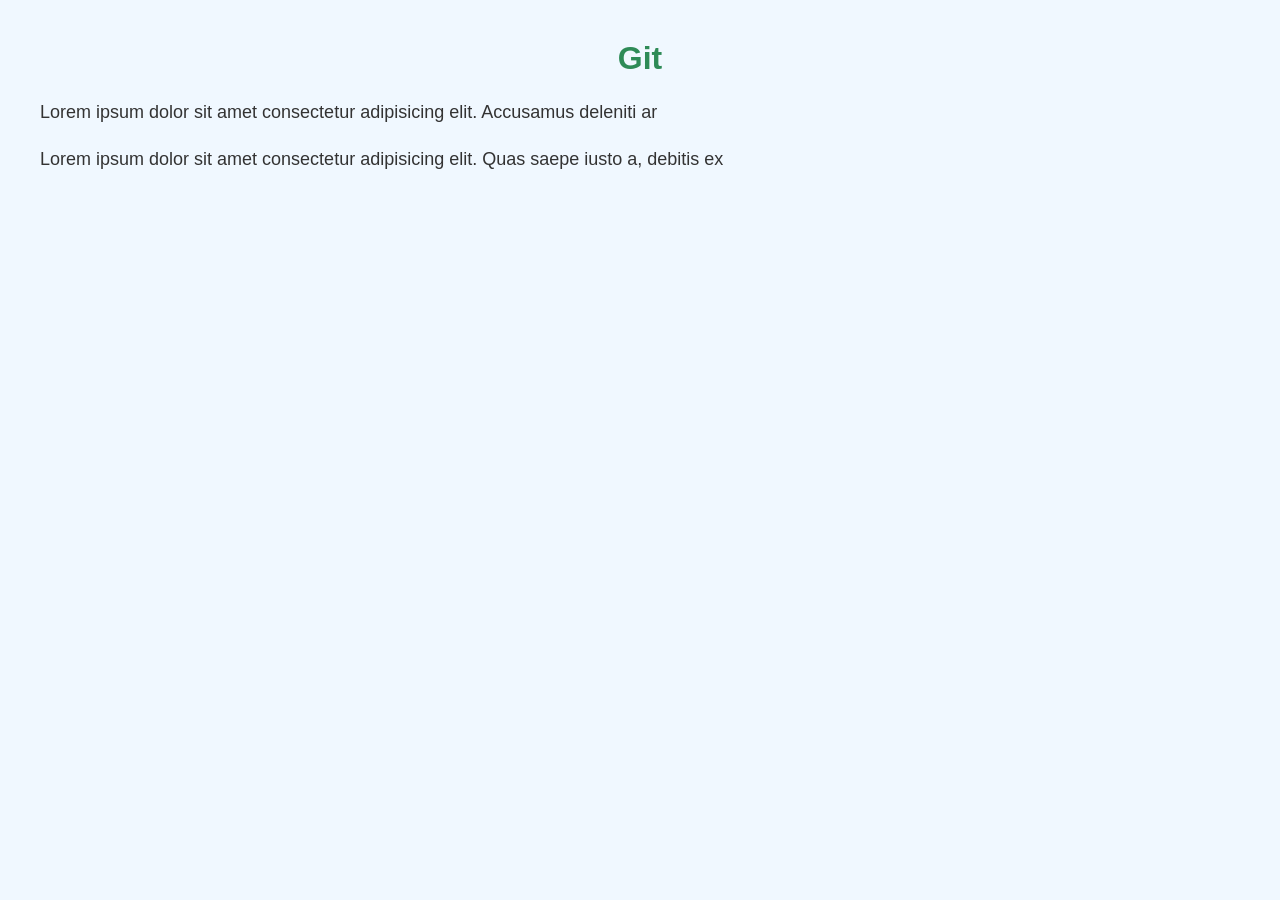
==== index.html @ ed6d3a07 "Украсили страницу" ====
<!DOCTYPE html>
<html lang="en">

<head>
    <meta charset="UTF-8">
    <meta name="viewport" content="width=device-width, initial-scale=1.0">
    <title>Document</title>
    <!-- Подключаем созданный файл стилей -->
    <link rel="stylesheet" href="css/1.css">
</head>

<body>
    <!-- Заголовок страницы -->
    <h1>Git</h1>

    <!-- Текст с "лоремками" из примера -->
    <p>Lorem ipsum dolor sit amet consectetur adipisicing elit. Accusamus deleniti ar</p>
    <p>Lorem ipsum dolor sit amet consectetur adipisicing elit. Quas saepe iusto a, debitis ex</p>
</body>

</html>
---- css/1.css ----
body {
    background-color: #f0f8ff;
    /* Светло-голубой фон */
    color: #333333;
    /* Темно-серый текст */
    font-family: Arial, sans-serif;
    margin: 40px;
}

h1 {
    color: #2e8b57;
    /* Зеленый цвет для заголовка */
    text-align: center;
}

p {
    font-size: 18px;
    line-height: 1.6;
    text-align: justify;
}
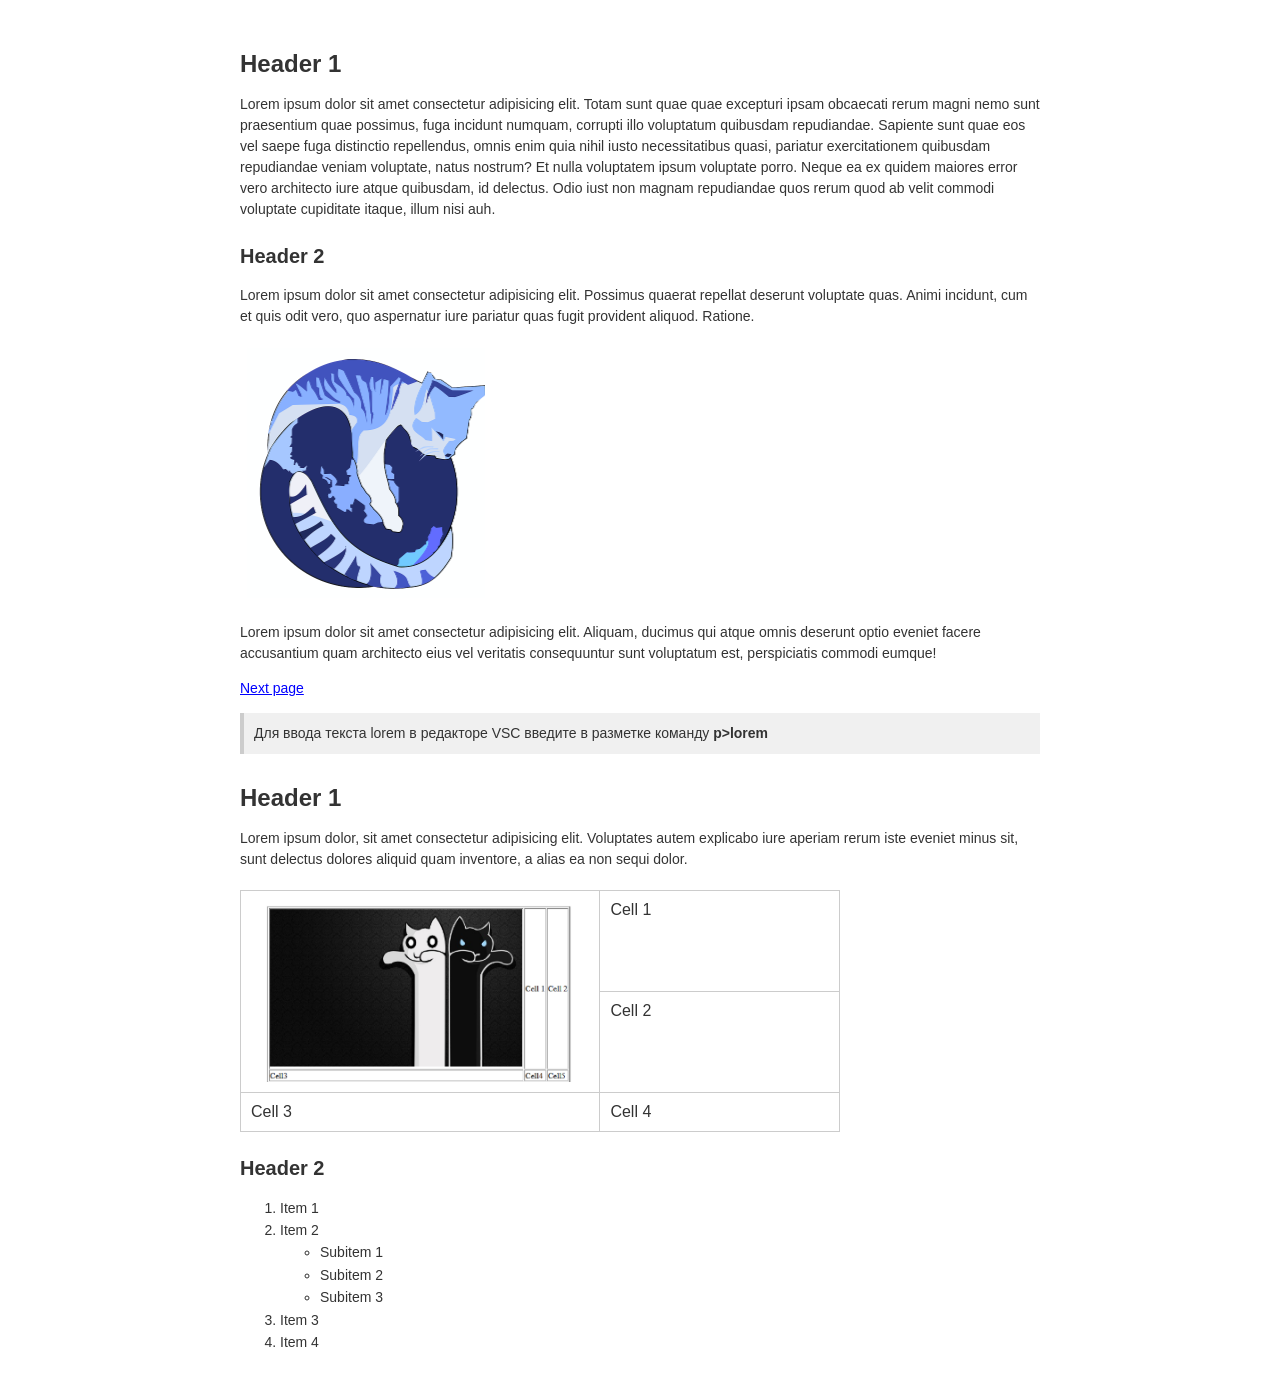
==== commit b8f3bf3c: "Выполнено задание 1. HTML" ====
--- a/index.html
+++ b/index.html
@@ -1,21 +1,156 @@
 <!DOCTYPE html>
-<html lang="en">
+<html lang="ru">
 
 <head>
     <meta charset="UTF-8">
     <meta name="viewport" content="width=device-width, initial-scale=1.0">
-    <title>Document</title>
-    <!-- Подключаем созданный файл стилей -->
-    <link rel="stylesheet" href="css/1.css">
+    <title>Задание 1. HTML</title>
+    <style>
+        /* Простые стили, чтобы страница была похожа на макет */
+        body {
+            font-family: Arial, sans-serif;
+            max-width: 800px;
+            margin: 0 auto;
+            padding: 20px;
+            color: #333;
+        }
+
+        h1 {
+            font-size: 24px;
+            margin-top: 30px;
+        }
+
+        h2 {
+            font-size: 20px;
+            margin-top: 25px;
+        }
+
+        p {
+            font-size: 14px;
+            line-height: 1.5;
+        }
+
+        .main-image {
+            display: block;
+            max-width: 300px;
+            margin: 20px 0;
+        }
+
+        .link {
+            color: blue;
+            text-decoration: underline;
+        }
+
+        /* Стили для таблицы (макета с котами) */
+        table {
+            border-collapse: collapse;
+            width: 100%;
+            max-width: 600px;
+            margin: 20px 0;
+        }
+
+        td {
+            border: 1px solid #ccc;
+            padding: 10px;
+            vertical-align: top;
+        }
+
+        .table-img {
+            width: 100%;
+            height: auto;
+            display: block;
+        }
+
+        /* Стили для списка */
+        ol,
+        ul {
+            font-size: 14px;
+            line-height: 1.6;
+        }
+
+        ul {
+            list-style-type: circle;
+        }
+    </style>
 </head>
 
 <body>
-    <!-- Заголовок страницы -->
-    <h1>Git</h1>
 
-    <!-- Текст с "лоремками" из примера -->
-    <p>Lorem ipsum dolor sit amet consectetur adipisicing elit. Accusamus deleniti ar</p>
-    <p>Lorem ipsum dolor sit amet consectetur adipisicing elit. Quas saepe iusto a, debitis ex</p>
+    <!-- Header 1 -->
+    <h1>Header 1</h1>
+    <p>Lorem ipsum dolor sit amet consectetur adipisicing elit. Totam sunt quae quae excepturi ipsam obcaecati rerum
+        magni nemo sunt praesentium quae possimus, fuga incidunt numquam, corrupti illo voluptatum quibusdam
+        repudiandae. Sapiente sunt quae eos vel saepe fuga distinctio repellendus, omnis enim quia nihil iusto
+        necessitatibus quasi, pariatur exercitationem quibusdam repudiandae veniam voluptate, natus nostrum? Et nulla
+        voluptatem ipsum voluptate porro. Neque ea ex quidem maiores error vero architecto iure atque quibusdam, id
+        delectus. Odio iust non magnam repudiandae quos rerum quod ab velit commodi voluptate cupiditate itaque, illum
+        nisi auh.</p>
+
+    <!-- Header 2 -->
+    <h2>Header 2</h2>
+    <p>Lorem ipsum dolor sit amet consectetur adipisicing elit. Possimus quaerat repellat deserunt voluptate quas. Animi
+        incidunt, cum et quis odit vero, quo aspernatur iure pariatur quas fugit provident aliquod. Ratione.</p>
+
+    <!-- Картинка с котом -->
+    <!-- ЗАМЕНИТЕ 'img/cat1.png' на имя вашего файла -->
+    <img src="img/cat1.png" alt="Кот" class="main-image">
+
+    <p>Lorem ipsum dolor sit amet consectetur adipisicing elit. Aliquam, ducimus qui atque omnis deserunt optio eveniet
+        facere accusantium quam architecto eius vel veritatis consequuntur sunt voluptatum est, perspiciatis commodi
+        eumque!</p>
+
+    <!-- Ссылка на вторую страницу -->
+    <p><a href="page2.html" class="link">Next page</a></p>
+
+    <!-- Инструкция для VS Code -->
+    <p style="background: #f0f0f0; padding: 10px; border-left: 4px solid #ccc;">
+        Для ввода текста lorem в редакторе VSC введите в разметке команду <strong>p>lorem</strong>
+    </p>
+
+    <!-- Header 1 (второй) -->
+    <h1>Header 1</h1>
+    <p>Lorem ipsum dolor, sit amet consectetur adipisicing elit. Voluptates autem explicabo iure aperiam rerum iste
+        eveniet minus sit, sunt delectus dolores aliquid quam inventore, a alias ea non sequi dolor.</p>
+
+    <!-- Макет с котами (таблица) -->
+    <table>
+        <tr>
+            <!-- Левая большая ячейка с картинкой -->
+            <td rowspan="2" style="width: 60%;">
+                <!-- ЗАМЕНИТЕ 'img/cat2.png' на имя вашего файла -->
+                <img src="img/cat2.png" alt="Два кота" class="table-img">
+            </td>
+            <!-- Правая верхняя ячейка -->
+            <td>Cell 1</td>
+        </tr>
+        <tr>
+            <!-- Правая нижняя ячейка (под Cell 1) -->
+            <td>Cell 2</td>
+        </tr>
+        <tr>
+            <!-- Нижние ячейки -->
+            <td>Cell 3</td>
+            <td>Cell 4</td>
+        </tr>
+    </table>
+
+    <!-- Header 2 (второй) -->
+    <h2>Header 2</h2>
+
+    <!-- Нумерованный список с вложенностью -->
+    <ol>
+        <li>Item 1</li>
+        <li>Item 2
+            <ul>
+                <li>Subitem 1</li>
+                <li>Subitem 2</li>
+                <li>Subitem 3</li>
+            </ul>
+        </li>
+        <li>Item 3</li>
+        <li>Item 4</li>
+    </ol>
+
 </body>
 
 </html>
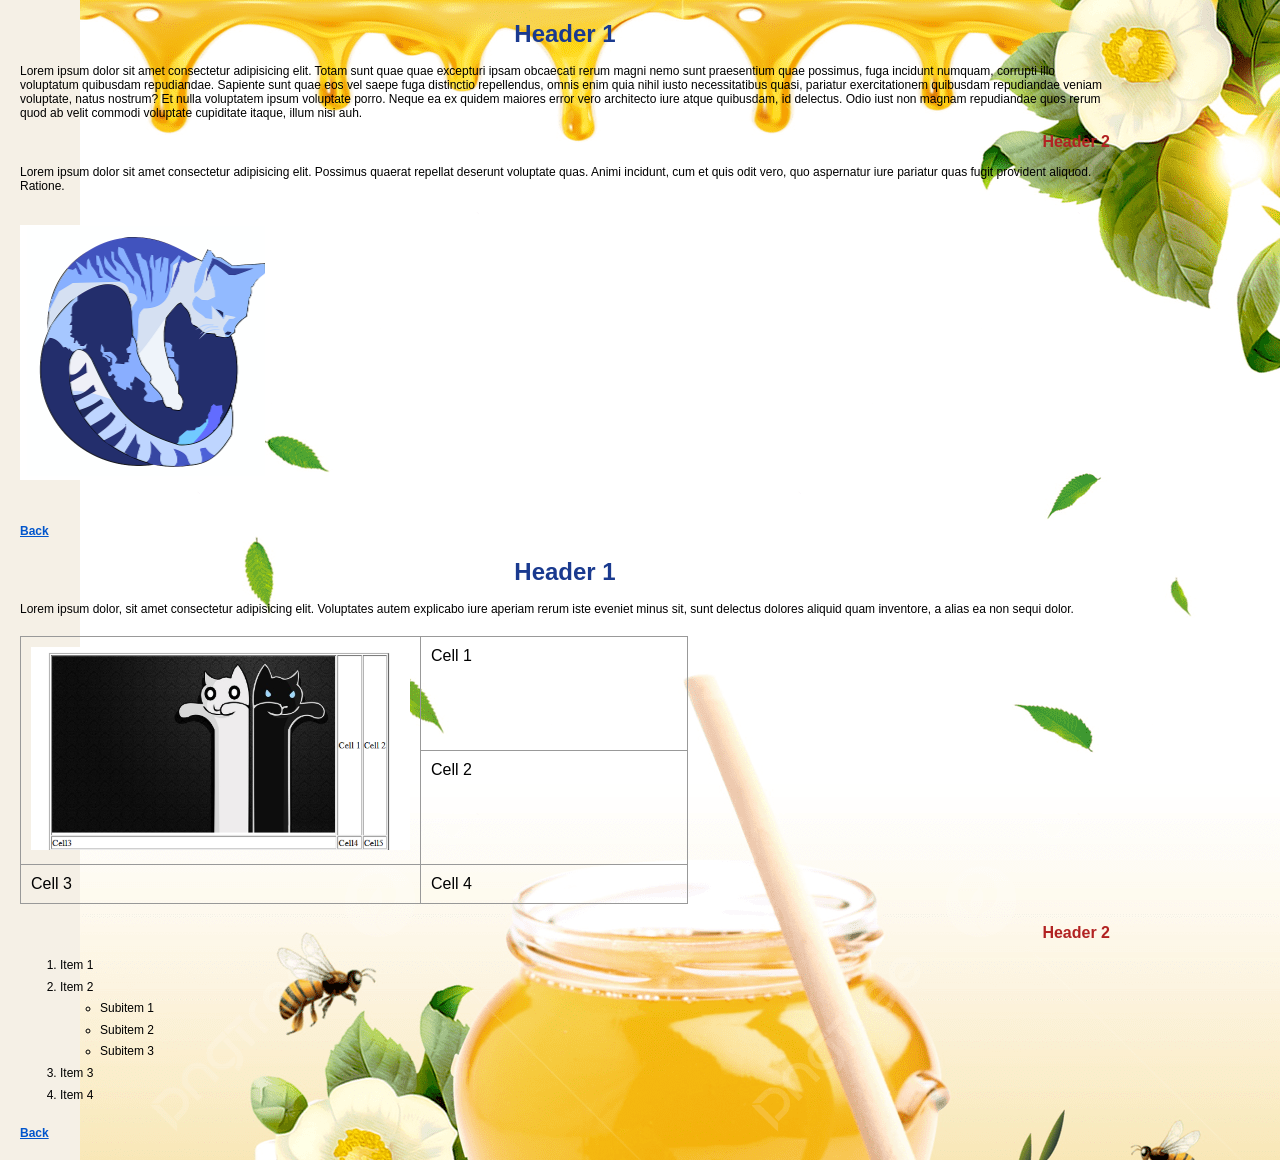
==== commit e7034279: "Задание 2. CSS" ====
--- a/index.html
+++ b/index.html
@@ -4,141 +4,74 @@
 <head>
     <meta charset="UTF-8">
     <meta name="viewport" content="width=device-width, initial-scale=1.0">
-    <title>Задание 1. HTML</title>
-    <style>
-        /* Простые стили, чтобы страница была похожа на макет */
-        body {
-            font-family: Arial, sans-serif;
-            max-width: 800px;
-            margin: 0 auto;
-            padding: 20px;
-            color: #333;
-        }
-
-        h1 {
-            font-size: 24px;
-            margin-top: 30px;
-        }
-
-        h2 {
-            font-size: 20px;
-            margin-top: 25px;
-        }
-
-        p {
-            font-size: 14px;
-            line-height: 1.5;
-        }
-
-        .main-image {
-            display: block;
-            max-width: 300px;
-            margin: 20px 0;
-        }
-
-        .link {
-            color: blue;
-            text-decoration: underline;
-        }
-
-        /* Стили для таблицы (макета с котами) */
-        table {
-            border-collapse: collapse;
-            width: 100%;
-            max-width: 600px;
-            margin: 20px 0;
-        }
-
-        td {
-            border: 1px solid #ccc;
-            padding: 10px;
-            vertical-align: top;
-        }
-
-        .table-img {
-            width: 100%;
-            height: auto;
-            display: block;
-        }
-
-        /* Стили для списка */
-        ol,
-        ul {
-            font-size: 14px;
-            line-height: 1.6;
-        }
-
-        ul {
-            list-style-type: circle;
-        }
-    </style>
+    <title>Задание 2. CSS</title>
+    <link rel="stylesheet" href="css/style.css">
 </head>
 
 <body>
 
-    <!-- Header 1 -->
-    <h1>Header 1</h1>
-    <p>Lorem ipsum dolor sit amet consectetur adipisicing elit. Totam sunt quae quae excepturi ipsam obcaecati rerum
+    <!-- Header 1 — центрированный, большой, жирный, синий -->
+    <h1 class="font-large bold text-center color-blue">Header 1</h1>
+
+    <!-- Текст — маленький, выровнен по ширине -->
+    <p class="font-small text-left">
+        Lorem ipsum dolor sit amet consectetur adipisicing elit. Totam sunt quae quae excepturi ipsam obcaecati rerum
         magni nemo sunt praesentium quae possimus, fuga incidunt numquam, corrupti illo voluptatum quibusdam
         repudiandae. Sapiente sunt quae eos vel saepe fuga distinctio repellendus, omnis enim quia nihil iusto
         necessitatibus quasi, pariatur exercitationem quibusdam repudiandae veniam voluptate, natus nostrum? Et nulla
         voluptatem ipsum voluptate porro. Neque ea ex quidem maiores error vero architecto iure atque quibusdam, id
         delectus. Odio iust non magnam repudiandae quos rerum quod ab velit commodi voluptate cupiditate itaque, illum
-        nisi auh.</p>
-
-    <!-- Header 2 -->
-    <h2>Header 2</h2>
-    <p>Lorem ipsum dolor sit amet consectetur adipisicing elit. Possimus quaerat repellat deserunt voluptate quas. Animi
-        incidunt, cum et quis odit vero, quo aspernatur iure pariatur quas fugit provident aliquod. Ratione.</p>
-
-    <!-- Картинка с котом -->
-    <!-- ЗАМЕНИТЕ 'img/cat1.png' на имя вашего файла -->
-    <img src="img/cat1.png" alt="Кот" class="main-image">
-
-    <p>Lorem ipsum dolor sit amet consectetur adipisicing elit. Aliquam, ducimus qui atque omnis deserunt optio eveniet
-        facere accusantium quam architecto eius vel veritatis consequuntur sunt voluptatum est, perspiciatis commodi
-        eumque!</p>
-
-    <!-- Ссылка на вторую страницу -->
-    <p><a href="page2.html" class="link">Next page</a></p>
-
-    <!-- Инструкция для VS Code -->
-    <p style="background: #f0f0f0; padding: 10px; border-left: 4px solid #ccc;">
-        Для ввода текста lorem в редакторе VSC введите в разметке команду <strong>p>lorem</strong>
+        nisi auh.
     </p>
 
-    <!-- Header 1 (второй) -->
-    <h1>Header 1</h1>
-    <p>Lorem ipsum dolor, sit amet consectetur adipisicing elit. Voluptates autem explicabo iure aperiam rerum iste
-        eveniet minus sit, sunt delectus dolores aliquid quam inventore, a alias ea non sequi dolor.</p>
+    <!-- Header 2 — справа, средний, жирный, красный -->
+    <h2 class="font-medium bold text-right color-red">Header 2</h2>
 
-    <!-- Макет с котами (таблица) -->
-    <table>
+    <!-- Текст — маленький, влево -->
+    <p class="font-small text-left">
+        Lorem ipsum dolor sit amet consectetur adipisicing elit. Possimus quaerat repellat deserunt voluptate quas.
+        Animi incidunt, cum et quis odit vero, quo aspernatur iure pariatur quas fugit provident aliquod. Ratione.
+    </p>
+
+    <!-- Картинка с котом — выравнивание влево -->
+    <img src="img/cat1.png" alt="Кот" class="text-left margin-top margin-bottom" style="max-width: 300px;">
+
+    <!-- Ссылка "Back" -->
+    <p class="font-small text-left margin-top">
+        <a href="page2.html" class="link-style">Back</a>
+    </p>
+
+    <!-- Header 1 (второй) — центрированный, большой, синий -->
+    <h1 class="font-large bold text-center color-blue margin-top">Header 1</h1>
+
+    <!-- Текст — маленький -->
+    <p class="font-small text-left">
+        Lorem ipsum dolor, sit amet consectetur adipisicing elit. Voluptates autem explicabo iure aperiam rerum iste
+        eveniet minus sit, sunt delectus dolores aliquid quam inventore, a alias ea non sequi dolor.
+    </p>
+
+    <!-- Таблица с котами -->
+    <table class="margin-top margin-bottom">
         <tr>
-            <!-- Левая большая ячейка с картинкой -->
             <td rowspan="2" style="width: 60%;">
-                <!-- ЗАМЕНИТЕ 'img/cat2.png' на имя вашего файла -->
-                <img src="img/cat2.png" alt="Два кота" class="table-img">
+                <img src="img/cat2.png" alt="Два кота" style="width: 100%;">
             </td>
-            <!-- Правая верхняя ячейка -->
             <td>Cell 1</td>
         </tr>
         <tr>
-            <!-- Правая нижняя ячейка (под Cell 1) -->
             <td>Cell 2</td>
         </tr>
         <tr>
-            <!-- Нижние ячейки -->
             <td>Cell 3</td>
             <td>Cell 4</td>
         </tr>
     </table>
 
-    <!-- Header 2 (второй) -->
-    <h2>Header 2</h2>
+    <!-- Header 2 (второй) — справа, средний, красный -->
+    <h2 class="font-medium bold text-right color-red">Header 2</h2>
 
-    <!-- Нумерованный список с вложенностью -->
-    <ol>
+    <!-- Список -->
+    <ol class="font-small">
         <li>Item 1</li>
         <li>Item 2
             <ul>
@@ -151,6 +84,11 @@
         <li>Item 4</li>
     </ol>
 
+    <!-- Ссылка "Back" внизу -->
+    <p class="font-small text-left margin-top">
+        <a href="page2.html" class="link-style">Back</a>
+    </p>
+
 </body>
 
 </html>
--- a/css/style.css
+++ b/css/style.css
@@ -0,0 +1,90 @@
+/* ===== КЛАССЫ ДЛЯ ШРИФТА И РАЗМЕРА ===== */
+.font-small {
+    font-size: 12px;
+}
+
+.font-medium {
+    font-size: 16px;
+}
+
+.font-large {
+    font-size: 24px;
+}
+
+/* ===== КЛАССЫ ДЛЯ ЖИРНОСТИ ===== */
+.bold {
+    font-weight: bold;
+}
+
+/* ===== КЛАССЫ ДЛЯ ВЫРАВНИВАНИЯ ===== */
+.text-center {
+    text-align: center;
+}
+
+.text-right {
+    text-align: right;
+}
+
+.text-left {
+    text-align: left;
+}
+
+/* ===== КЛАССЫ ДЛЯ ЦВЕТА ===== */
+.color-blue {
+    color: #1a3a8f;
+}
+
+.color-red {
+    color: #b22222;
+}
+
+/* ===== КЛАССЫ ДЛЯ ОТСТУПОВ ===== */
+.margin-top {
+    margin-top: 20px;
+}
+
+.margin-bottom {
+    margin-bottom: 20px;
+}
+
+/* ===== КЛАССЫ ДЛЯ ССЫЛОК ===== */
+.link-style {
+    color: #0055cc;
+    text-decoration: underline;
+    font-weight: bold;
+}
+
+/* ===== ОБЩИЕ СТИЛИ ДЛЯ СТРАНИЦЫ ===== */
+body {
+    font-family: Arial, sans-serif;
+    background-color: #f5f0e6;
+    background-image: url('../img/fon.jpg');
+    /* Обои справа (если есть) */
+    background-repeat: repeat-y;
+    background-position: right top;
+    margin: 20px;
+    padding-right: 150px;
+    /* Отступ справа, чтобы текст не заходил на обои */
+}
+
+/* ===== СТИЛИ ДЛЯ ТАБЛИЦЫ ===== */
+table {
+    border-collapse: collapse;
+    margin-top: 15px;
+}
+
+td {
+    border: 1px solid #999;
+    padding: 10px;
+    vertical-align: top;
+}
+
+/* ===== СТИЛИ ДЛЯ СПИСКА ===== */
+ol {
+    font-size: 14px;
+    line-height: 1.8;
+}
+
+ul {
+    list-style-type: circle;
+}
